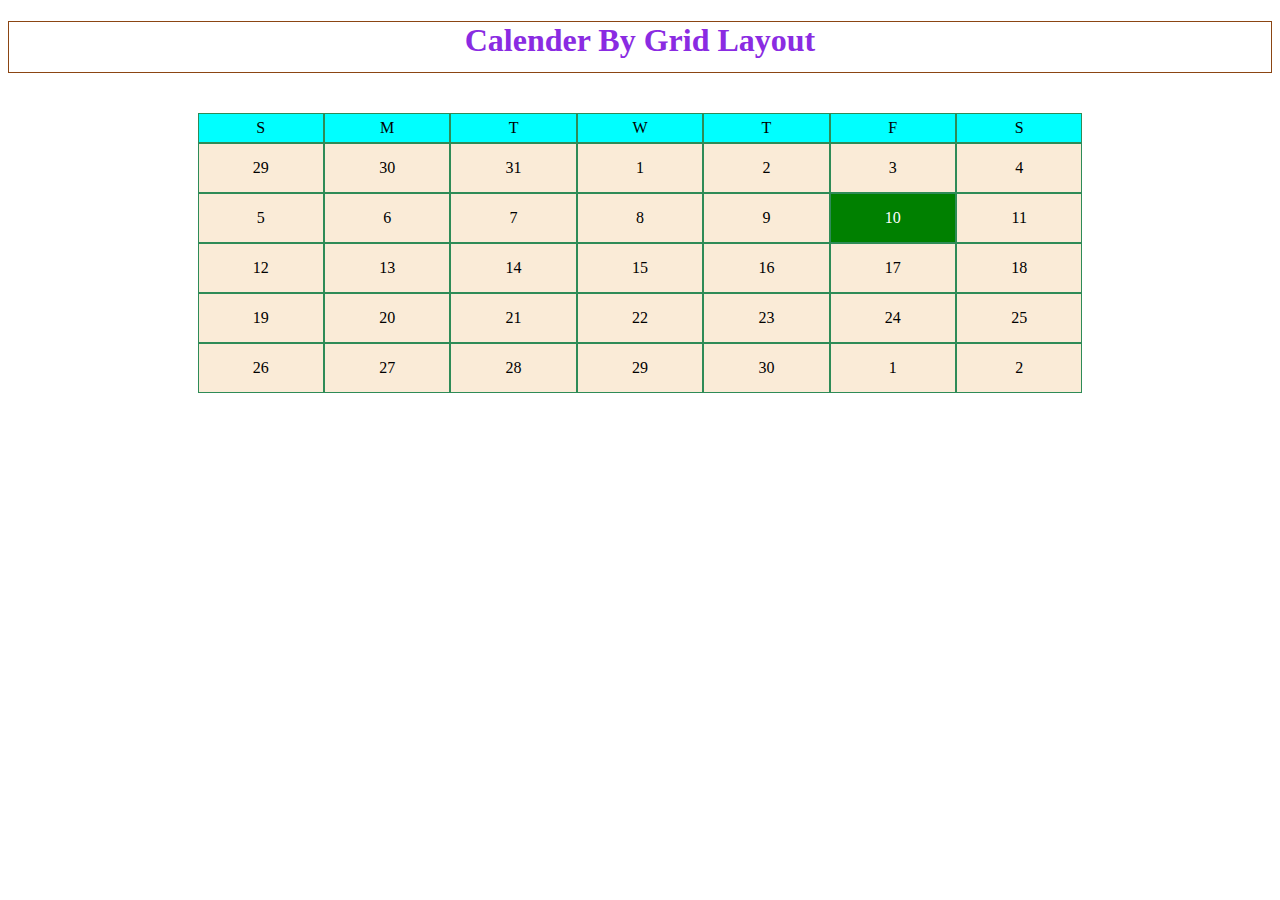
==== calender.html @ 5f5e99b1 "added calender template by grid layout" ====
<!DOCTYPE html>
<html lang="en">
<head>
    <meta charset="UTF-8">
    <meta name="viewport" content="width=device-width, initial-scale=1.0">
    <title>Calender</title>
    <link rel="stylesheet" href="assets/calender.css">
</head>
<body>
    <h1>Calender By Grid Layout</h1>
    <div class="container">
        <div class="calender">
            <div class="day">S</div>
            <div class="day">M</div>
            <div class="day">T</div>
            <div class="day">W</div>
            <div class="day">T</div>
            <div class="day">F</div>
            <div class="day">S</div>
            <div class="date">29</div>
            <div class="date">30</div>
            <div class="date">31</div>
            <div class="date">1</div>
            <div class="date">2</div>
            <div class="date">3</div>
            <div class="date">4</div>
            <div class="date">5</div>
            <div class="date">6</div>
            <div class="date">7</div>
            <div class="date">8</div>
            <div class="date">9</div>
            <div class="date today">10</div>
            <div class="date">11</div>
            <div class="date">12</div>
            <div class="date">13</div>
            <div class="date">14</div>
            <div class="date">15</div>
            <div class="date">16</div>
            <div class="date">17</div>
            <div class="date">18</div>
            <div class="date">19</div>
            <div class="date">20</div>
            <div class="date">21</div>
            <div class="date">22</div>
            <div class="date">23</div>
            <div class="date">24</div>
            <div class="date">25</div>
            <div class="date">26</div>
            <div class="date">27</div>
            <div class="date">28</div>
            <div class="date">29</div>
            <div class="date">30</div>
            <div class="date">1</div>
            <div class="date">2</div>
        </div>
    </div>
</body>
</html>
---- assets/calender.css ----
.container{
    display: flex;
    justify-content: center;
    margin-top: 40px;
}
.calender{
    display: grid;
    grid-template-columns: repeat(7, 1fr);
    grid-template-rows: 30px repeat(6, 50px);
    width: 70%;
}

.date , .day{
    background-color:antiquewhite;
    border: 1px solid seagreen;
    display: flex;
    justify-content: center;
    align-items: center;
    /* height: 50px; */
}

.day{
    background-color: cyan;
}

.today{
    background-color: green;
    color: white;
}

h1{
    color:blueviolet;
    border: 1px solid saddlebrown;
    /* text-align: center; */
    height: 50px;
    display: flex;
    justify-content: center;
    align-content: center;
    font-size: 2em;
}
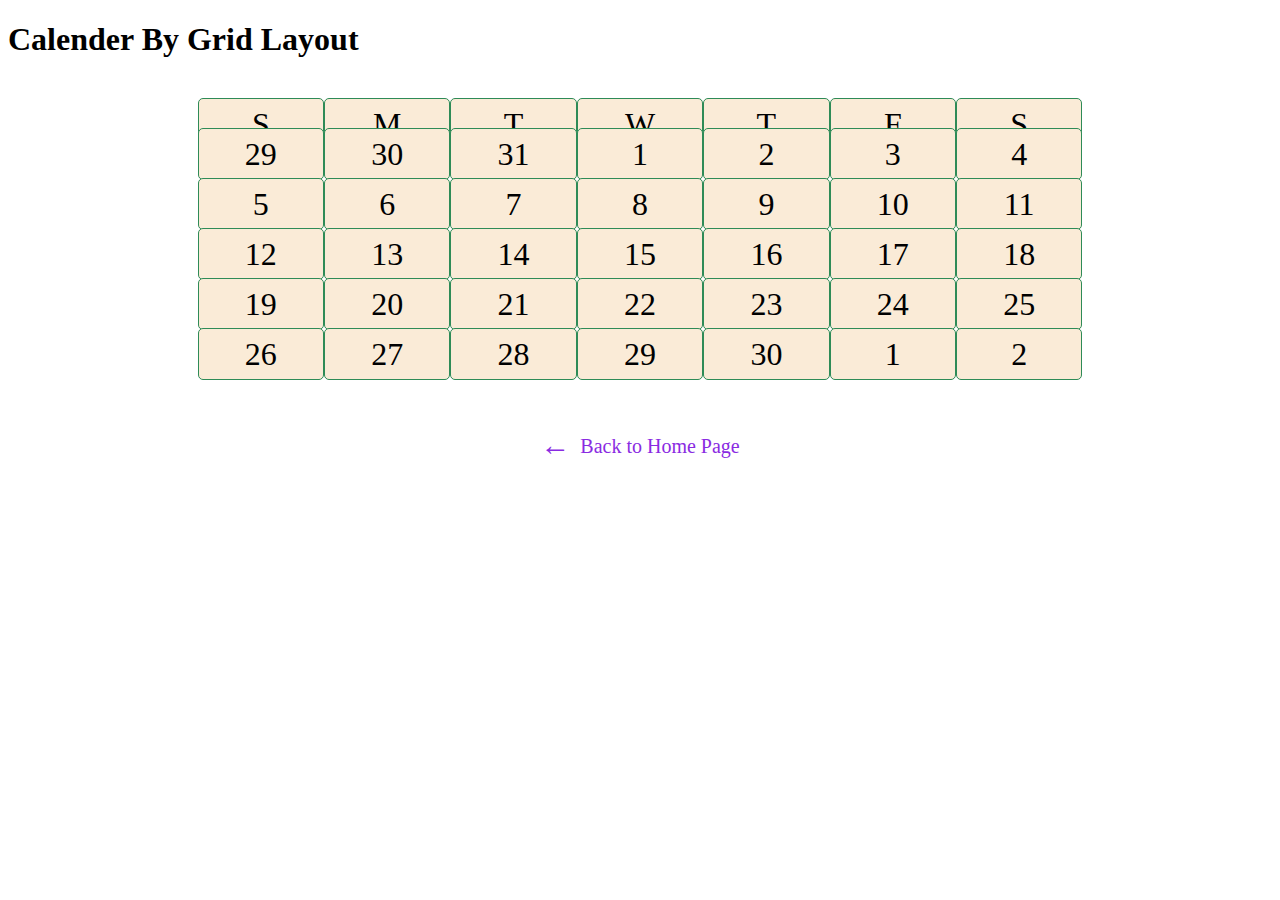
==== commit c9db73d0: "added back to homepage button" ====
--- a/calender.html
+++ b/calender.html
@@ -54,5 +54,12 @@
             <div class="date">2</div>
         </div>
     </div>
+
+    <div style="display: flex; justify-content:  center;">
+        <a href="index.html" style="text-decoration: none;display: flex; align-content: center; column-gap: 10px; color: blueviolet; font-size: 20px;">
+            <div style='font-size:30px; '>&#8592;</div> 
+             <div style="display: flex; align-content: center; margin-top: 7px;" >Back to Home Page</div>
+        </a>
+    </div>
 </body>
 </html>--- a/assets/calender.css
+++ b/assets/calender.css
@@ -13,10 +13,15 @@
 .date , .day{
     background-color:antiquewhite;
     border: 1px solid seagreen;
+    border-radius: 5px;
     display: flex;
     justify-content: center;
     align-items: center;
-    /* height: 50px; */
+    /*height: 50px;
+    -webkit-border-radius: 5px;
+    -moz-border-radius: 5px;
+    -ms-border-radius: 5px;
+    -o-border-radius: 5px;
 }
 
 .day{
